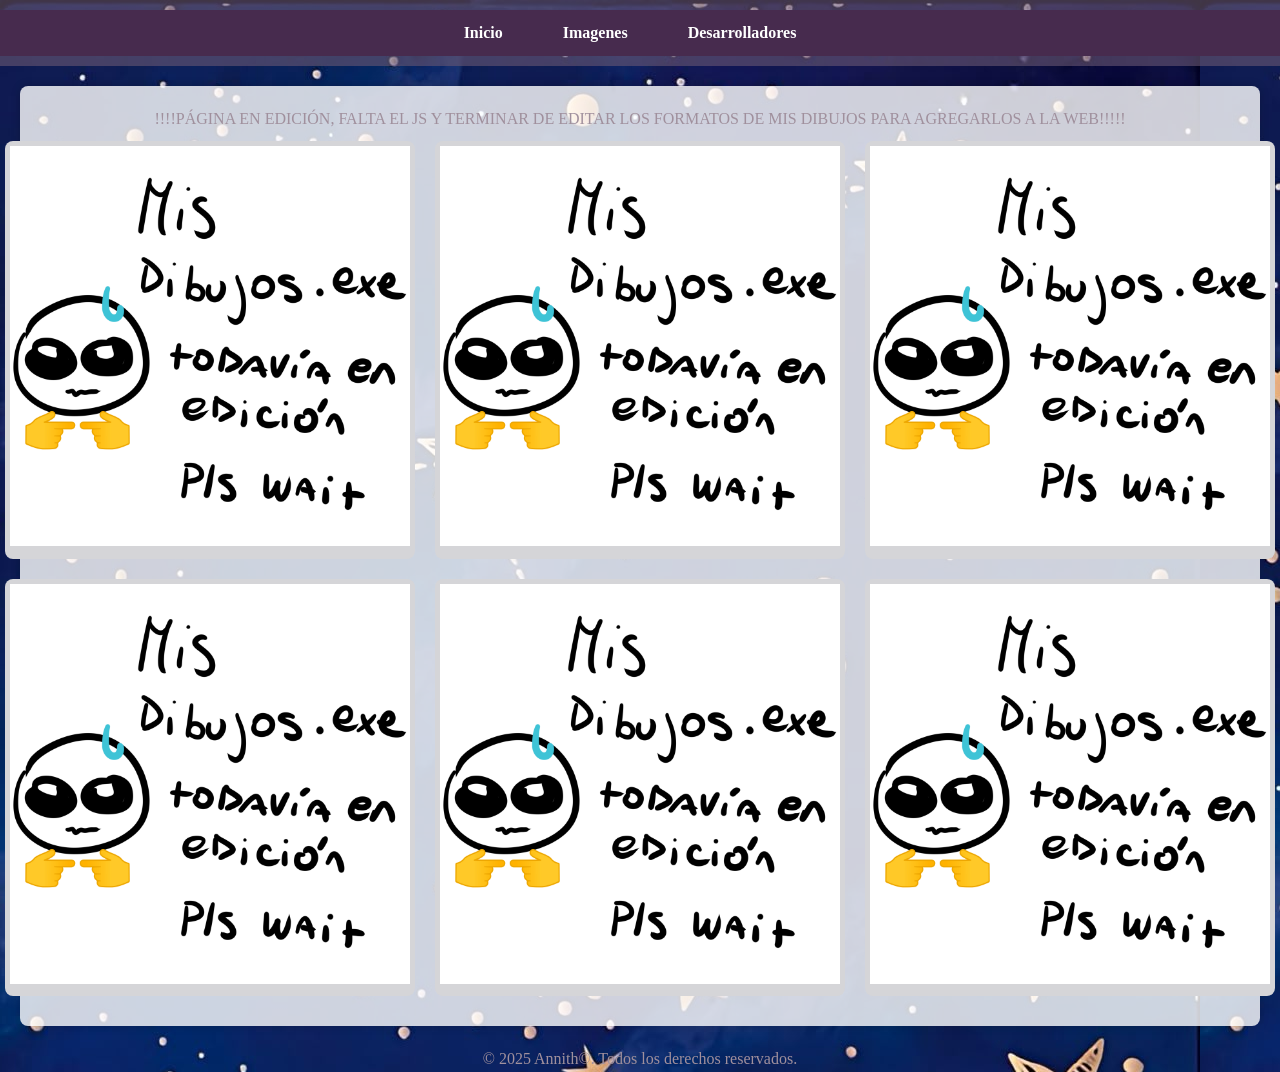
==== amarilla_preentrega_TP3/arte.html @ f1e8ff82 "Add files via upload" ====
<!DOCTYPE html>
<html lang="es">
<head>
    <meta charset="UTF-8">
    <meta name="viewport" content="width=device-width, initial-scale=1.0">
    <meta name="description" content="Porfolio.">
    <title>Porfolio profesional de Artista Multimedial</title>
    <link rel="stylesheet" href="css/style.css">
</head>
<body>
        <header>
            <nav>
                <ul>
                    <li><a href="index.html">Inicio</a></li>
                    <li><a href="arte.html">Imagenes</a></li>
                    <li><a href="desarrolladores.html">Desarrolladores</a></li>
                </ul>
            </nav>
        </header>
<main>
  <p> !!!!PÁGINA EN EDICIÓN, FALTA EL JS Y TERMINAR DE EDITAR LOS FORMATOS DE MIS DIBUJOS PARA AGREGARLOS A LA WEB!!!!! </p>
<!----------------- Sección 1-------------------->

<section class="orden">

    <section class="infodibujos">
    <div class="mostrador" id="mostrador">
        <div class="fila">
            <div class="item">
                <div class="contenedor-foto">
                    <img src="img/miarte/dibujo1.jpg" alt="dibujo" width="400px" class="img-fluid" data-bs-toggle="modal" data-bs-target="#dibujo">
                </div>
            </div>
        </section>


        <!----- 1 ------>

        <section class="infodibujos">
            <div class="item">
                <div class="contenedor-foto">
                    <img src="img/miarte/dibujo1.jpg" alt="dibujo" width="400px" class="img-fluid" data-bs-toggle="modal" data-bs-target="#dibujo">
                </div>
            </div>
        </section>

        <!----- 2 ------>

        <section class="infodibujos">
            <div class="item">
                <div class="contenedor-foto">
                    <img src="img/miarte/dibujo1.jpg" alt="dibujo" width="400px" class="img-fluid" data-bs-toggle="modal" data-bs-target="#dibujo">
                </div>
            </div>
        </section>

</section>

    <!----------------- Sección 2-------------------->

<section class="orden">

        <section class="infodibujos">
            <div class="item">
                <div class="contenedor-foto">
                    <img src="img/miarte/dibujo1.jpg" alt="dibujo" width="400px" class="img-fluid" data-bs-toggle="modal" data-bs-target="#dibujo">
                </div>
            </div>
        </section>

        <!----- 4 ------>

        <section class="infodibujos">
            <div class="item">
                <div class="contenedor-foto">
                    <img src="img/miarte/dibujo1.jpg" alt="dibujo" width="400px" class="img-fluid" data-bs-toggle="modal" data-bs-target="#dibujo">
                </div>
            </div>
        </section>

        <!----- 5 ------>

        <section class="infodibujos">
            <div class="item">
                <div class="contenedor-foto">
                    <img src="img/miarte/dibujo1.jpg" alt="dibujo" width="400px" class="img-fluid" data-bs-toggle="modal" data-bs-target="#dibujo">
                </div>
            </div>
        </section>


</section>
</main>
    <!-- Pie de página -->
    <footer>
        <p>&copy; 2025 Annith©. Todos los derechos reservados.</p>
    </footer>
</body>
</html>
---- amarilla_preentrega_TP3/css/style.css ----
/* Reseteo básico */
* {
    margin: 0;
    padding: 0;
    box-sizing: border-box;
}
main {
    flex: 1;
    margin: 20px;
    background: rgba(255, 255, 255, 0.8);
    border-radius: 8px;
    padding: 20px;
    box-shadow: 0 0 10px rgba(0, 0, 0, 0.2);
}
.container {
    max-width: 800px;
    margin: 0 auto;
    text-align: center;
}
/* Estilos generales */
body {
    font-family: 'Times New Roman', Times, serif;
    background-image: url('../img/fondo.jpg');
    line-height: 1.6;
    background-color: #f4f4f4;
    color: #a0909d;
    margin: 0;
    padding: 0;
    display: flex;
    flex-direction: column;
    min-height: 100vh;
    text-align: center;
}

header {
    background-color: rgba(107, 89, 116, 0.6);
    color: #fff;
    padding: 10px 0;
    position: sticky;
    top: 0;
    width: 100%;
    z-index: 1000;
}
/* Estilos del menú de navegación */
nav ul {
    list-style-type: none;
    display: flex;
    justify-content: center;
    background-color: #472b4e;
    padding: 10px;
    @media (max-width: 920px ){
        display: flex;
        flex-direction: column;
    }
}

nav ul li {
    display: inline;
    margin-right: 20px;
   
}

nav ul li a {
    color: white;
    text-decoration: none;
    padding: 10px 20px;
    font-weight: bold;
    transition: background-color 0.3s ease;
}

nav ul li a:hover {
    background-color: #9b7b9b;
    border-radius: 5px;
    text-decoration: underline;
}


/* Estilos de la sección principal */
main {
    flex: 1;
    display: block;
    justify-content: center;
    align-items: center;
    padding: 20px;
}

.intro {
    text-align: center;
    background-color: white;
    padding: 40px;
    border-radius: 8px;
    box-shadow: 0 0 10px rgba(0, 0, 0, 0.1);
}

.intro h1 {
    margin-bottom: 20px;
    font-size: 2.5em;
    color: #72516c;
}
.intro h2 {
    margin-bottom: 10px;
    font-size: 1em;
    color: #72516c;
}
.intro a {
    display: inline-block;
    padding: 10px 20px;
    font-size: 16px;
    color: #fff;
    background-color: #5b179b;
    text-decoration: none;
    border-radius: 4px;
    transition: background-color 0.3s;
}

.intro p {
    font-size: 18px;
    line-height: 1.6;
    margin-bottom: 20px;
}
.intro a:hover {
    background-color: #7c33b8;
}
.cta-button:hover {
    background-color: #a266d3;
}

/*Diseño de las otras páginas*/
.resto {
    text-align: left;
    background-color: white;
    padding: 40px;
    margin: 10px;
    border-radius: 8px;
    box-shadow: 0 0 10px rgba(0, 0, 0, 0.1);
}

.resto h1 {
    margin-bottom: 20px;
    font-size: 2.5em;
    color: #72516c;
}
.resto a {
    display: inline-block;
    padding: 5px 10px;
    font-size: 16px;
    color: #fff;
    background-color: #5b179b;
    text-decoration: none;
    border-radius: 4px;
    transition: background-color 0.3s;
}
.resto p {
    font-size: 18px;
    line-height: 1.6;
    margin-bottom: 20px;
}

.resto strong {
    color: #804788;
}
.resto a:hover {
    background-color: #7c33b8;
}
.cta-button:hover {
    background-color: #a266d3;
}



/*Subsecciones dibujos*/
.orden{
    justify-content: center;
    display: flex;
    flex-direction: row;
}

.infodibujos{
    text-align: left;
    background-color: #d5d5d8;
    padding: 5px;
    margin: 10px;
    border-radius: 8px;
    box-shadow: 0 0 10 rgba(0, 0, 0, 0.1);
}
.infodibujos:hover{
    background-color: #da99da;
}
.infodibujos .descripcion {
    color: #5b179b;
}

/*Sección desarrolladores*/
.developer-info {
    margin: 20px 0;
    padding: 20px;
    border-radius: 8px;
    background-color: #f9f9f9;
    box-shadow: 0 0 5px rgba(0, 0, 0, 0.2);
}

.developer-info h2 {
    margin: 0;
    color: #333;
}

.developer-info p {
    font-size: 16px;
    line-height: 1.6;
}

.developer-info img {
    border-radius: 50%;
    width: 150px;
    height: 150px;
    object-fit: cover;
    margin-bottom: 10px;
}

.experience {
    background-color: #e8e4e9;
    border-radius: 8px;
    padding: 20px;
    margin: 20px 0;
    box-shadow: 0 0 5px rgba(0, 0, 0, 0.2);
}

.experience h2 {
    color: #292729;
}

.experience p {
    font-size: 16px;
    line-height: 1.6;
}
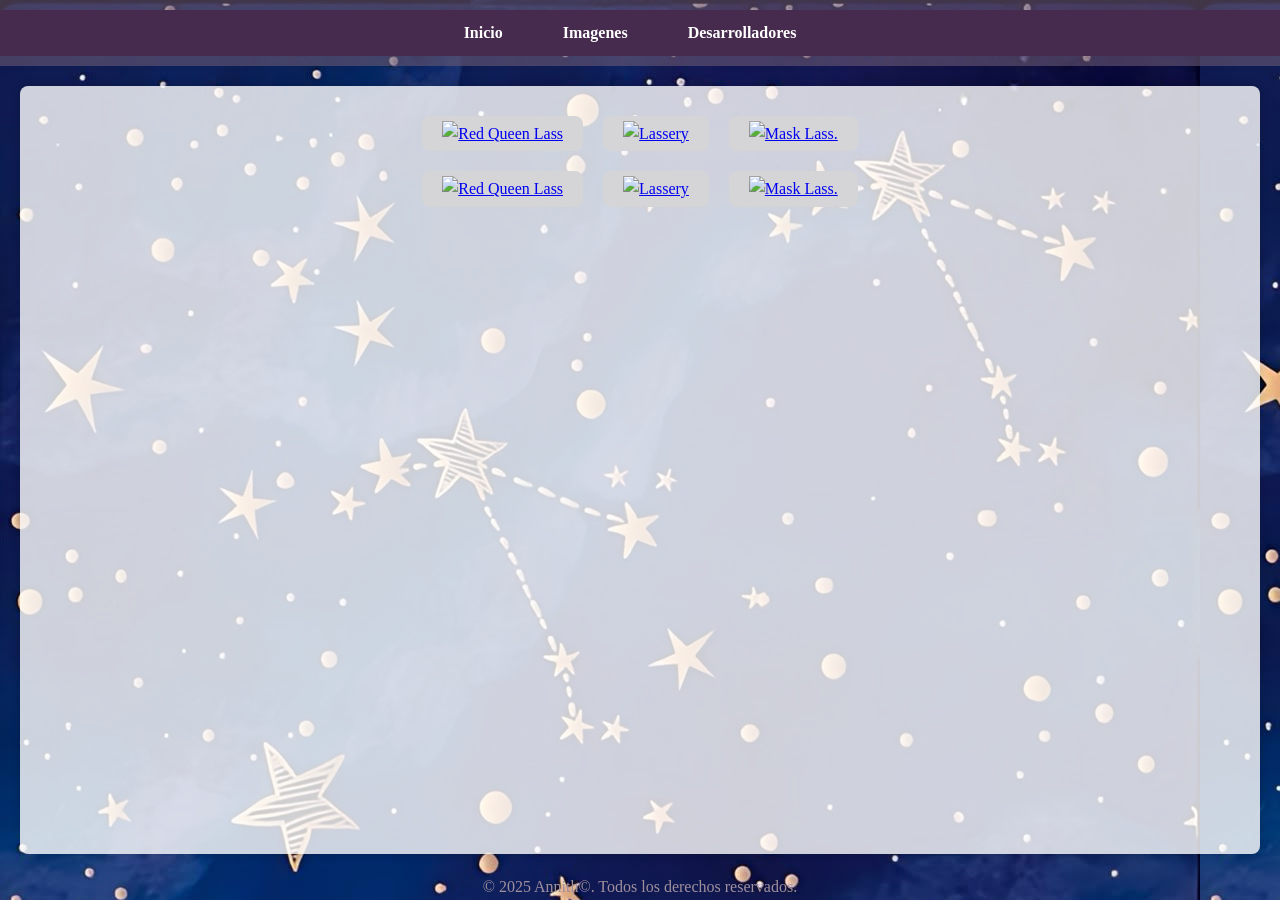
==== commit 7423a8af: "Update arte.html" ====
--- a/amarilla_preentrega_TP3/arte.html
+++ b/amarilla_preentrega_TP3/arte.html
@@ -6,8 +6,9 @@
     <meta name="description" content="Porfolio.">
     <title>Porfolio profesional de Artista Multimedial</title>
     <link rel="stylesheet" href="css/style.css">
+    <script src="funciones.js"></script>
 </head>
-<body>
+<body onload="preloadImages()">
         <header>
             <nav>
                 <ul>
@@ -18,82 +19,60 @@
             </nav>
         </header>
 <main>
-  <p> !!!!PÁGINA EN EDICIÓN, FALTA EL JS Y TERMINAR DE EDITAR LOS FORMATOS DE MIS DIBUJOS PARA AGREGARLOS A LA WEB!!!!! </p>
 <!----------------- Sección 1-------------------->
 
-<section class="orden">
+<article class="orden">
+
+    <div id="contenedor_imagen_grande">
+      
+      <a onclick="showHideLayers('contenedor_imagen_grande','','hide')" href="#"><img id="imagen_grande"></a></div>
 
     <section class="infodibujos">
-    <div class="mostrador" id="mostrador">
-        <div class="fila">
-            <div class="item">
-                <div class="contenedor-foto">
-                    <img src="img/miarte/dibujo1.jpg" alt="dibujo" width="400px" class="img-fluid" data-bs-toggle="modal" data-bs-target="#dibujo">
-                </div>
-            </div>
-        </section>
-
-
-        <!----- 1 ------>
-
-        <section class="infodibujos">
-            <div class="item">
-                <div class="contenedor-foto">
-                    <img src="img/miarte/dibujo1.jpg" alt="dibujo" width="400px" class="img-fluid" data-bs-toggle="modal" data-bs-target="#dibujo">
-                </div>
-            </div>
+                 <a class="infodibujos" href="#" onClick="swapImage('imagen_grande','','img/miarte/01.jpg',1);showHideLayers('contenedor_imagen_grande','','show')"><img src="img/miarte/m_1.jpg" alt="Red Queen Lass" width="400"></a>
         </section>
 
         <!----- 2 ------>
 
         <section class="infodibujos">
-            <div class="item">
-                <div class="contenedor-foto">
-                    <img src="img/miarte/dibujo1.jpg" alt="dibujo" width="400px" class="img-fluid" data-bs-toggle="modal" data-bs-target="#dibujo">
-                </div>
-            </div>
+                    <a class="infodibujos" href="#" onClick="swapImage('imagen_grande','','img/miarte/02.jpg',1);showHideLayers('contenedor_imagen_grande','','show')"><img src="img/miarte/m_2.jpg" alt="Lassery" width="400"></a>
         </section>
 
-</section>
+        <!----- 3 ------>
 
+        <section class="infodibujos">
+                    <a class="infodibujos" href="#" onClick="swapImage('imagen_grande','','img/miarte/03.jpg',1);showHideLayers('contenedor_imagen_grande','','show')"><img src="img/miarte/m_3.jpg" alt="Mask Lass." width="400"></a>
+       </section>
+
+    </article>
     <!----------------- Sección 2-------------------->
 
-<section class="orden">
+<article class="orden">
+
+    <div id="contenedor_imagen_grande">
+      
+      <a onclick="showHideLayers('contenedor_imagen_grande','','hide')" href="#"><img id="imagen_grande"></a></div>
+
+    <section class="infodibujos">
+                 <a class="infodibujos" href="#" onClick="swapImage('imagen_grande','','img/miarte/04.jpg',1);showHideLayers('contenedor_imagen_grande','','show')"><img src="img/miarte/m_4.jpg" alt="Red Queen Lass" width="400"></a>
+        </section>
+
+        <!----- 2 ------>
 
         <section class="infodibujos">
-            <div class="item">
-                <div class="contenedor-foto">
-                    <img src="img/miarte/dibujo1.jpg" alt="dibujo" width="400px" class="img-fluid" data-bs-toggle="modal" data-bs-target="#dibujo">
-                </div>
-            </div>
+                    <a class="infodibujos" href="#" onClick="swapImage('imagen_grande','','img/miarte/05.jpg',1);showHideLayers('contenedor_imagen_grande','','show')"><img src="img/miarte/m_5.jpg" alt="Lassery" width="400"></a>
         </section>
 
-        <!----- 4 ------>
+        <!----- 3 ------>
 
         <section class="infodibujos">
-            <div class="item">
-                <div class="contenedor-foto">
-                    <img src="img/miarte/dibujo1.jpg" alt="dibujo" width="400px" class="img-fluid" data-bs-toggle="modal" data-bs-target="#dibujo">
-                </div>
-            </div>
-        </section>
+                    <a class="infodibujos" href="#" onClick="swapImage('imagen_grande','','img/miarte/06.jpg',1);showHideLayers('contenedor_imagen_grande','','show')"><img src="img/miarte/m_6.jpg" alt="Mask Lass." width="400"></a>
+       </section>
 
-        <!----- 5 ------>
-
-        <section class="infodibujos">
-            <div class="item">
-                <div class="contenedor-foto">
-                    <img src="img/miarte/dibujo1.jpg" alt="dibujo" width="400px" class="img-fluid" data-bs-toggle="modal" data-bs-target="#dibujo">
-                </div>
-            </div>
-        </section>
-
-
-</section>
+    </article>
 </main>
     <!-- Pie de página -->
     <footer>
         <p>&copy; 2025 Annith©. Todos los derechos reservados.</p>
     </footer>
 </body>
-</html>+</html>
